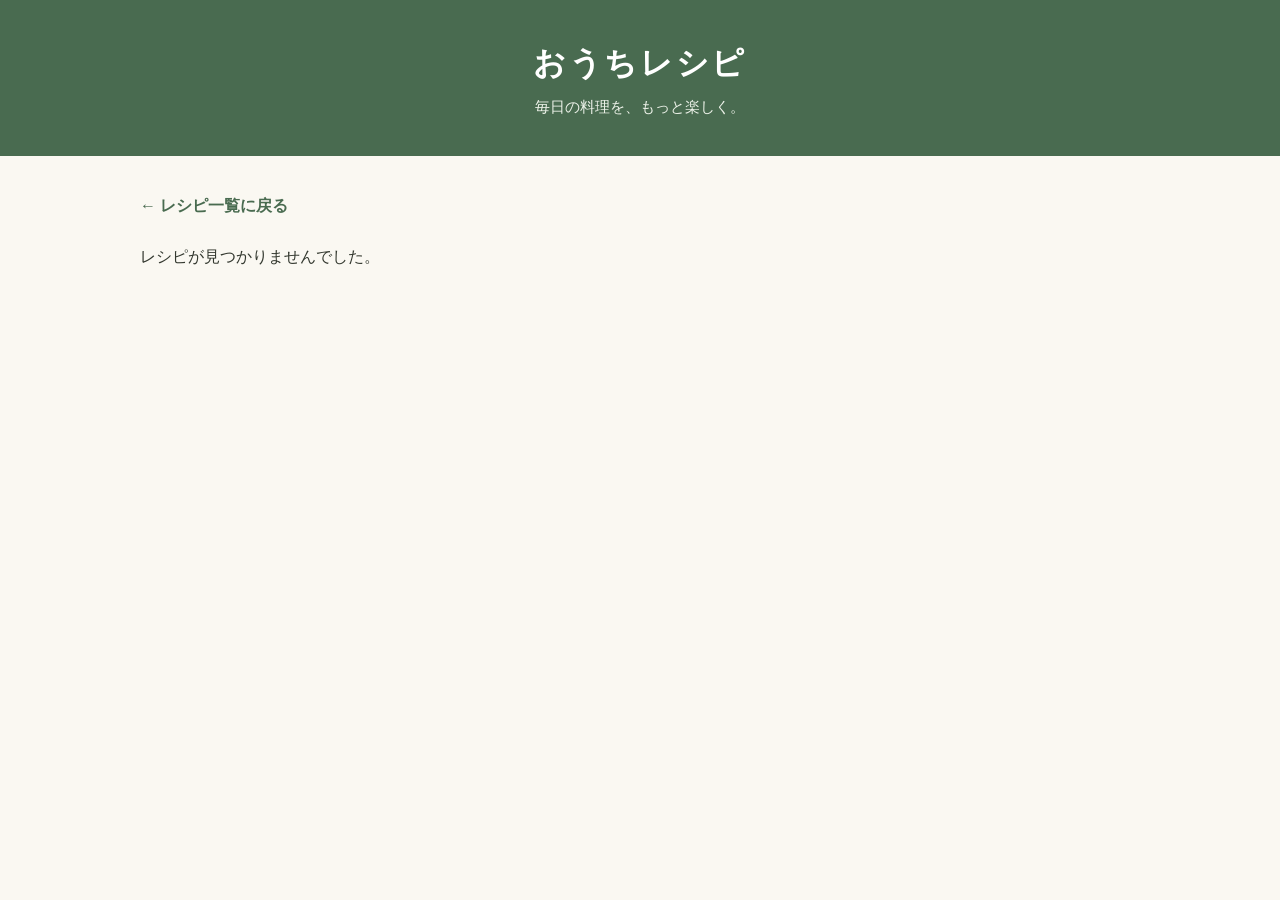
==== recipe.html @ 15c2fc60 "初回公開" ====
<!DOCTYPE html>
<html lang="ja">
<head>
  <meta charset="UTF-8">
  <meta name="viewport" content="width=device-width, initial-scale=1.0">
  <title>レシピ詳細 | おうちレシピ</title>
  <link rel="stylesheet" href="css/style.css">
  <script src="js/recipes.js" defer></script>
  <script src="js/recipe-detail.js" defer></script>
</head>
<body>
  <header class="site-header">
    <h1>おうちレシピ</h1>
    <p>毎日の料理を、もっと楽しく。</p>
  </header>

  <main>
    <a class="back-link" href="index.html">← レシピ一覧に戻る</a>

    <div id="recipe-detail">
      <p>レシピを読み込んでいます...</p>
    </div>
  </main>
</body>
</html>
---- css/style.css ----
/* =========================
   1. 基本設定
========================= */

* {
  box-sizing: border-box;
}

:root {
  --color-bg: #faf8f2;
  --color-main: #496b50;
  --color-accent: #e8eee4;
  --color-text: #33382f;
  --color-subtext: #777c72;
  --color-white: #ffffff;
}

body {
  margin: 0;
  font-family:
    "Noto Sans JP",
    "Yu Gothic",
    "Meiryo",
    sans-serif;
  background-color: var(--color-bg);
  color: var(--color-text);
  line-height: 1.7;
}

h1,
h2,
p {
  margin-top: 0;
}

h2 {
  font-size: 1.5rem;
  margin-bottom: 20px;
}

/* =========================
   2. ヘッダー
========================= */

.site-header {
  padding: 36px 20px;
  text-align: center;
  background-color: var(--color-main);
  color: var(--color-white);
}

.site-header h1 {
  margin-bottom: 4px;
  font-size: 2rem;
  letter-spacing: 0.08em;
}

.site-header p {
  margin-bottom: 0;
  color: #edf2e9;
  font-size: 0.95rem;
}

/* =========================
   3. メインコンテンツ
========================= */

main {
  width: min(100% - 40px, 1000px);
  margin: 0 auto;
  padding: 36px 0 60px;
}

section {
  margin-bottom: 44px;
}

/* =========================
   4. 検索エリア
========================= */

.search-section {
  padding: 24px;
  border-radius: 16px;
  background-color: var(--color-accent);
}

.search-section h2 {
  margin-bottom: 12px;
}

#search-input {
  display: block;
  width: 100%;
  padding: 14px 16px;
  border: 1px solid #d9ded5;
  border-radius: 10px;
  background-color: var(--color-white);
  color: var(--color-text);
  font-size: 1rem;
  outline: none;
}

#search-input:focus {
  border-color: var(--color-main);
  box-shadow: 0 0 0 3px #496b5020;
}

#search-input::placeholder {
  color: #999e94;
}

/* =========================
   5. レシピ一覧
========================= */

.recipe-grid {
  display: grid;
  grid-template-columns: repeat(2, minmax(0, 1fr));
  gap: 24px;
}

.recipe-card {
  overflow: hidden;
  border-radius: 14px;
  background-color: var(--color-white);
  box-shadow: 0 3px 12px #3333330a;
  transition:
    transform 0.2s ease,
    box-shadow 0.2s ease;
}

.recipe-card:hover {
  transform: translateY(-4px);
  box-shadow: 0 8px 20px #33333312;
}

.recipe-card img {
  display: block;
  width: 100%;
  aspect-ratio: 4 / 3;
  object-fit: cover;
}

.recipe-card-content {
  padding: 16px;
}

.recipe-card h3 {
  margin: 0 0 8px;
  font-size: 1.1rem;
}

.recipe-card p {
  margin-bottom: 0;
  color: var(--color-subtext);
  font-size: 0.9rem;
}

#no-results {
  padding: 24px 0;
  text-align: center;
  color: var(--color-subtext);
}

/* =========================
   6. スマートフォン対応
========================= */

@media (max-width: 600px) {
  .site-header {
    padding: 28px 16px;
  }

  .site-header h1 {
    font-size: 1.7rem;
  }

  main {
    width: calc(100% - 28px);
    padding-top: 24px;
  }

  .search-section {
    padding: 18px;
  }

  .recipe-grid {
    grid-template-columns: 1fr;
    gap: 18px;
  }
}


/* =========================
   レシピ詳細ページ
========================= */

.back-link {
  display: inline-block;
  margin-bottom: 24px;
  color: var(--color-main);
  text-decoration: none;
  font-weight: bold;
}

.back-link:hover {
  text-decoration: underline;
}

.detail-image {
  display: block;
  width: 100%;
  max-width: 680px;
  max-height: 440px;
  aspect-ratio: 4 / 3;
  object-fit: cover;
  border-radius: 14px;
  margin: 20px 0;
}

#recipe-detail > p {
  color: var(--color-subtext);
}

.ingredient-list,
.step-list {
  padding: 0;
  margin: 0 0 36px;
}

.ingredient-list {
  list-style: none;
  border-top: 1px solid #e4e3dc;
}

.ingredient-list li {
  padding: 12px 8px;
  border-bottom: 1px solid #e4e3dc;
}

.step-list {
  padding-left: 28px;
}

.step-list li {
  padding: 10px 4px;
  margin-bottom: 8px;
}

.recipe-card {
  display: block;
  color: inherit;
  text-decoration: none;
}

.recipe-card:focus-visible,
.back-link:focus-visible {
  outline: 3px solid var(--color-main);
  outline-offset: 4px;
  border-radius: 4px;
}
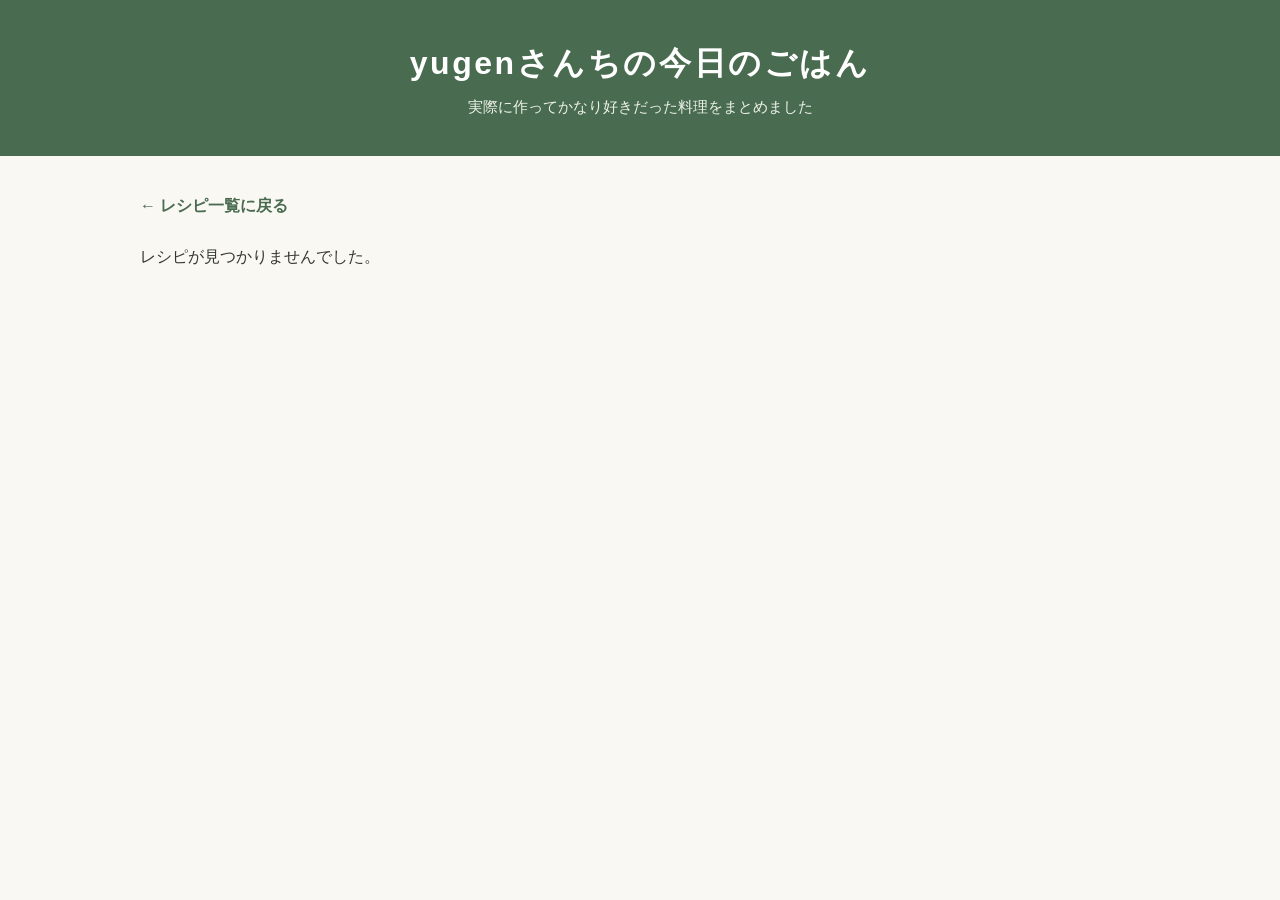
==== commit 260961b0: "レシピとUI更新" ====
--- a/recipe.html
+++ b/recipe.html
@@ -4,15 +4,16 @@
 <head>
   <meta charset="UTF-8">
   <meta name="viewport" content="width=device-width, initial-scale=1.0">
-  <title>レシピ詳細 | おうちレシピ</title>
+  <title>レシピ詳細 | yugenさんちの今日のごはん</title>
   <link rel="stylesheet" href="css/style.css">
   <script src="js/recipes.js" defer></script>
   <script src="js/recipe-detail.js" defer></script>
 </head>
 <body>
   <header class="site-header">
-    <h1>おうちレシピ</h1>
-    <p>毎日の料理を、もっと楽しく。</p>
+    <h1>yugenさんちの今日のごはん</h1>
+    <p>実際に作ってかなり好きだった料理をまとめました
+    </p>
   </header>
 
   <main>
--- a/css/style.css
+++ b/css/style.css
@@ -261,3 +261,52 @@
   outline-offset: 4px;
   border-radius: 4px;
 }
+/* =========================
+   7. 絞り込みエリア
+========================= */
+
+.filter-controls {
+  display: flex;
+  gap: 16px;
+  margin: 16px 0 28px;
+  flex-wrap: wrap;
+}
+
+.filter-item {
+  flex: 1;
+  min-width: 180px;
+}
+
+.filter-item label {
+  display: block;
+  margin-bottom: 8px;
+  font-weight: bold;
+  color: var(--color-text);
+}
+
+.filter-item select {
+  width: 100%;
+  padding: 12px;
+  border: 1px solid #d8d8ce;
+  border-radius: 8px;
+  background-color: var(--color-white);
+  color: var(--color-text);
+  font-size: 16px;
+}
+
+.filter-item select:focus-visible {
+  outline: 2px solid var(--color-main);
+  outline-offset: 2px;
+}
+
+/* スマートフォンでは縦に並べる */
+@media (max-width: 600px) {
+  .filter-controls {
+    flex-direction: column;
+    gap: 12px;
+  }
+
+  .filter-item {
+    min-width: 0;
+  }
+}
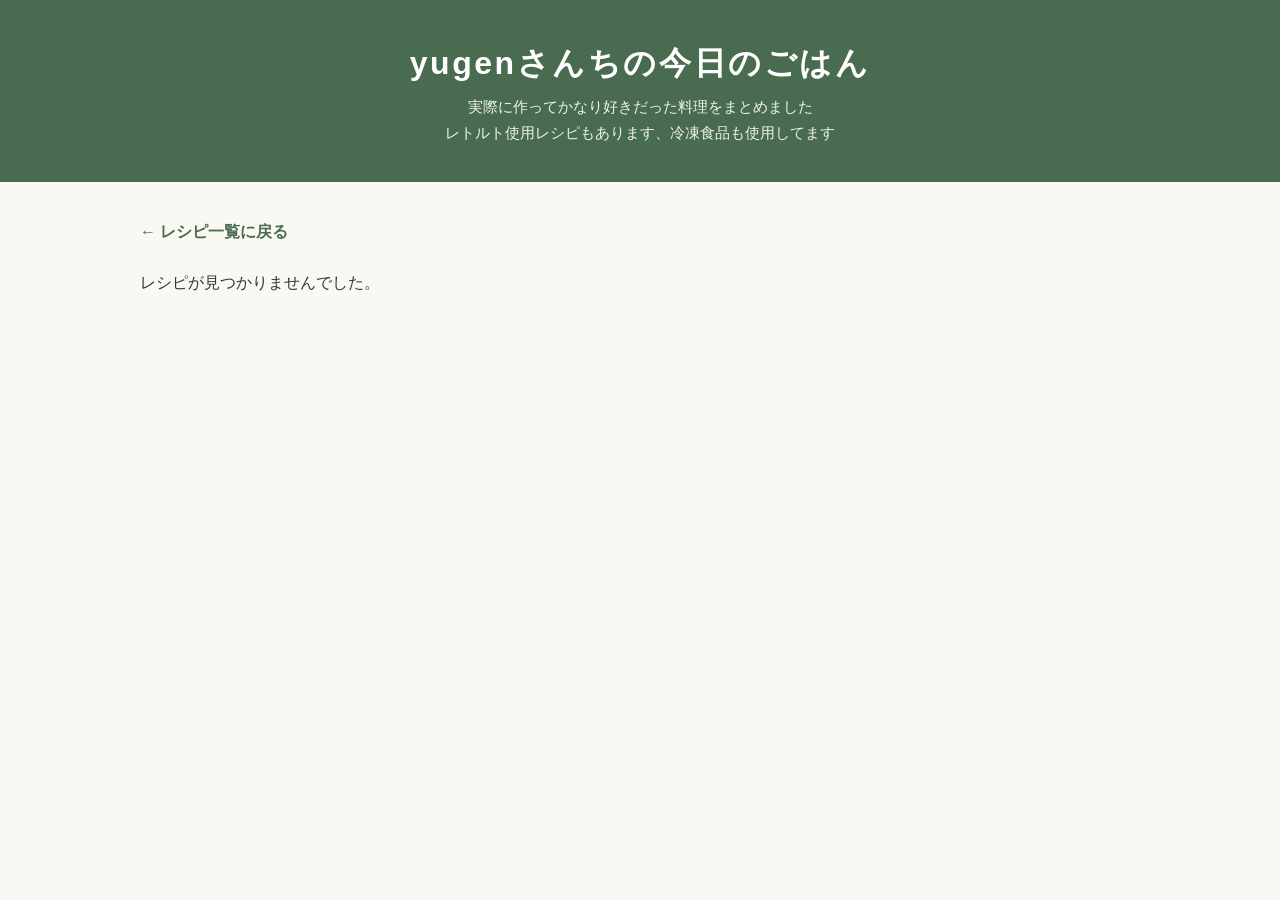
==== commit 83de7f55: "レシピ更新" ====
--- a/recipe.html
+++ b/recipe.html
@@ -12,8 +12,8 @@
 <body>
   <header class="site-header">
     <h1>yugenさんちの今日のごはん</h1>
-    <p>実際に作ってかなり好きだった料理をまとめました
-    </p>
+    <p>実際に作ってかなり好きだった料理をまとめました</p>
+    <p>レトルト使用レシピもあります、冷凍食品も使用してます</p>
   </header>
 
   <main>
